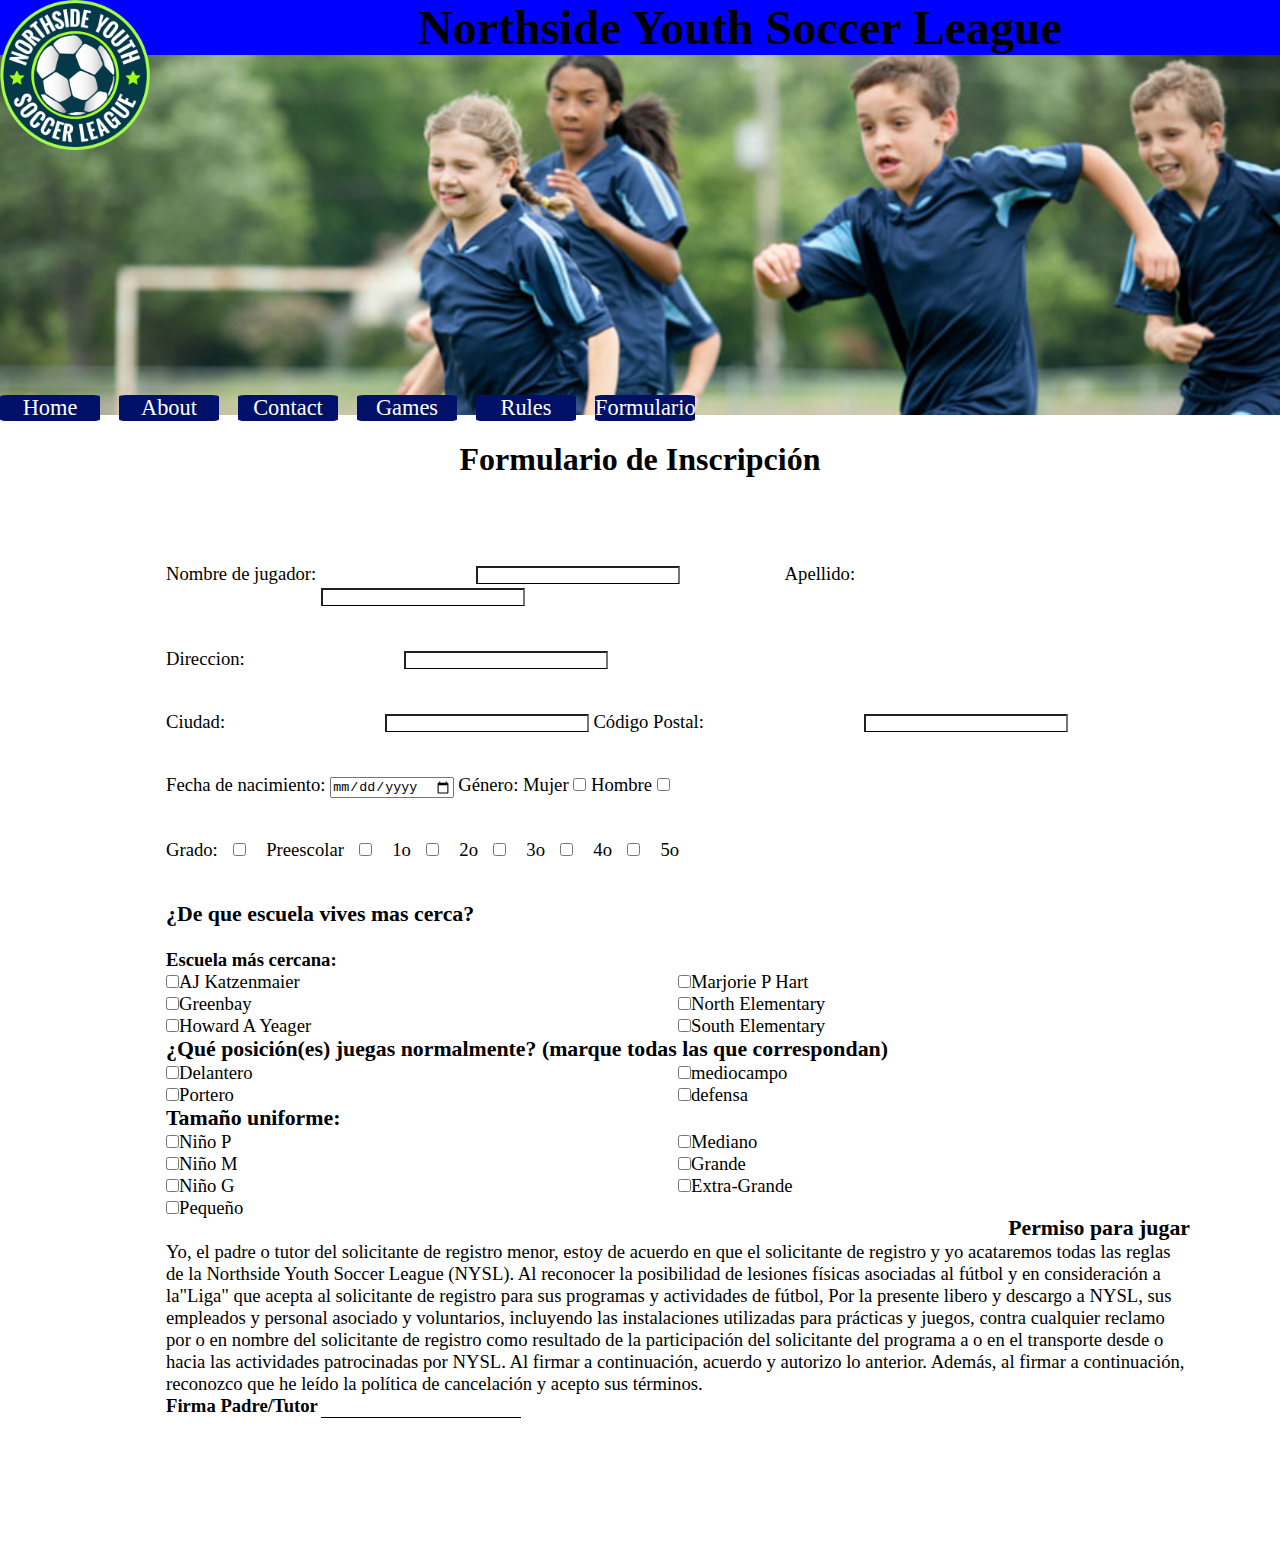
==== formulario.html @ 70642109 "subiendo tarea" ====
<!DOCTYPE html>
<html lang="en">
<head>
    <meta charset="UTF-8">
    <meta name="viewport" content="width=device-width, initial-scale=1.0">
    <title>Northside Youth Soccer League</title>
    <link rel="stylesheet" href="style.css">
</head>
<img src="nysl_logo.png" alt="" class="logo">
<body>
    <h1 class="titulo"> Northside Youth Soccer League</h1>
    <header class="imagenfondo"></header>
     <div class="textoderecha">
         
        <a class="navegador" href="index.html">Home  </a>
        <a class="navegador" href="about.html">About </a>
        <a class="navegador" href="contact.html">Contact </a>
        <a class="navegador" href="game_info.html"> Games </a>
        <a class="navegador" href="rules.html">Rules </a>
        <a class="navegador" href="formulario.html">Formulario</a>
     </div>   
     <div class="cabecera">
        <h1 class="tituloformulario">Formulario de Inscripción</h1>
    </div>
    <div class="cuerpo">
        <form action="show_data.html" method="GET">
            <div class="nombre">
                <label for="">Nombre de jugador:</label>
                <input type="text" class="linea" name="name" value="" required>
                <label for="" class="espacio100">Apellido:</label>
                <input type="text"  class="linea" name="last" value="" required>
                </div>
                <div class="direccion">
                    <label for="">Direccion:</label>
                   <input type="text" class="linea" name="adress" value="" required>
              </div>
               <div class="ciudad">
                    <label for="">Ciudad:</label>
                   <input type="text" class="linea" name="city" value="" required>
                   <label for="">Código Postal:</label>
                   <input type="text" class="linea" name="postal" value="" required>
               </div>
               <div class="fecha">
                <label for="">Fecha de nacimiento:</label>
               <input type="date" name="birthday" value="birthday" required>
               <label for="">Género:</label>
               <label for="">Mujer</label>
               <input type="checkbox" name="genero" value="woman">
               <label for="">Hombre</label>
               <input type="checkbox" name="genero" value="man">
           </div>

           <div class="grado">
               <label for="">Grado:</label>
                <input type="checkbox"value=" preescolar" name="grado" id=""><label for="">Preescolar</label>
                <input type="checkbox"value="1o" name="grado" id="" ><label for="">1o</label>
                <input type="checkbox"value="2o" name="grado" id="" ><label for="">2o</label>
                <input type="checkbox"value="3o" name="grado" id="" ><label for="">3o</label>
                <input type="checkbox"value="4o" name="grado" id="" ><label for="">4o</label>
                <input type="checkbox"value="5o" name="grado" id="" ><label for="">5o</label>
           </div>

           <div>
            <div class="escuela">
           <h3>¿De que escuela vives mas cerca?</h3><br>
           <h4>Escuela más cercana:</h4>
           
           
           <div class="escuela2">
               <div class="col1">
                <input type="checkbox" value="Katzenmaier" name="zona_juego" id=""><label class="check">AJ Katzenmaier</label><br>
                <input type="checkbox" value="Greenbay" name="zona_juego" id=""><label class="check">Greenbay</label><br>
                <input type="checkbox" value="Howard" name="zona_juego" id=""><label class="check">Howard A Yeager</label>
               </div>
               <div class="col2">
                <input type="checkbox" value="Marjorie" name="zona_juego" id=""><label class="check">Marjorie P Hart</label><br>
                <input type="checkbox" value="North" name="zona_juego" id=""><label class="check">North Elementary</label><br>
                <input type="checkbox" value="South" name="zona_juego" id=""><label class="check">South Elementary</label> <br>
          </div>
               </div>
               </div>
           </div>
           <div>
               <h3>¿Qué posición(es) juegas normalmente? (marque todas las que correspondan)</h3>
           <div class="posiciones">
                <div class="col1">
                <input type="checkbox" value="delantero" name="posicion" id=""><label for="">Delantero</label><br>
                <input type="checkbox" value="portero" name="posicion" id=""><label for="">Portero</label>
                </div>
                <div class="col2">
                <input type="checkbox" value="mediocampo" name="posicion" id=""><label for="">mediocampo</label><br>
                <input type="checkbox" value="defensa" name="posicion" id=""><label for="">defensa</label>
                   </div>
               </div>
           </div>
           <div>
               <h3>Tamaño uniforme:</h3>
           <div class="uniforme">
               <div class="col1">
               <input type="checkbox" value="nino_p" name="talla" id=""><label for="">Niño P</label><br>
               <input type="checkbox" value="nino_m" name="talla" id=""><label for="">Niño M</label><br>
               <input type="checkbox" value="nino_g" name="talla" id=""><label for="">Niño G</label><br>
               <input type="checkbox" value="pequeno" name="talla" id=""><label for="">Pequeño</label>
                </div>
                <div class="col2">
                <input type="checkbox" value="mediano" name="talla" id=""><label for="">Mediano</label><br>
                <input type="checkbox" value="grande" name="talla" id=""><label for="">Grande</label><br>
                <input type="checkbox" value="extra_grande" name="talla" id=""><label for="">Extra-Grande</label>
           </div>
               </div>
           </div><br>
           <br>
           <div>
           <h3 class="permiso">Permiso para jugar</h3>
           <p>Yo, el padre o tutor del solicitante de registro menor, estoy de acuerdo en que el solicitante de registro y
            yo acataremos todas las reglas de la Northside Youth Soccer League (NYSL). Al reconocer la posibilidad
            de lesiones físicas asociadas al fútbol y en consideración a la"Liga" que acepta al solicitante de registro
            para sus programas y actividades de fútbol, Por la presente libero y descargo a NYSL, sus empleados y
            personal asociado y voluntarios, incluyendo las instalaciones utilizadas para prácticas y juegos, contra
            cualquier reclamo por o en nombre del solicitante de registro como resultado de la participación del
            solicitante del programa a o en el transporte desde o hacia las actividades patrocinadas por NYSL.
            Al firmar a continuación, acuerdo y autorizo lo anterior. Además, al firmar a continuación, reconozco
            que he leído la política de cancelación y acepto sus términos. </p>
        </div>
            <h4>Firma Padre/Tutor <div class="linea"></div></h4>
---- style.css ----
.imagenfondo { background-image: url(design2_image1.jpg); width: 100%; height: 360px;background-repeat: no-repeat;
 background-size: cover;
}
*{margin: 0;
 padding: 0;

}
.subtitulo {
    text-align: center;
    border: solid black 2px;
    font-family: Times New Roman;
    background-color: cyan;
}
.logo {float: left; 
    margin-top: 0px; 
    width: 150px; 
    margin-right: 50px ;
}
.navegador {display: inline-block; 
    border-radius: 7%; 
    border: black 1px; 
    background-color: rgb(1, 16, 104);
    width: 100px;
    font-size: 1.4em;
    text-decoration: none;
    color: white;
}


.textoflotante { float:right ; 
    margin-right: 45%;
    margin-top: 0px; 
    font-family:Times New Roman; 
}
.textoflotante2 { 
    float:right ;
    margin-right: 36%; 
    margin-top: 10px;
    font-family: Times New Roman;
    font-size: 20px;
}
.textoflotante3 { float:right ; 
    margin-right: 19%;
    margin-top: 10px;
    font-family: Times New Roman ;
    font-size: 20px;
}
.textoderecha { margin-top: -120px;
    text-align: left ;
    margin-right: 60px; 
}
.textoderecha >a {text-align: center; 
    margin-right: 15px;
    margin-top: 100px;
}
.textoflotante4 { margin-top: 30px; 
    margin-left: 20%;
    margin-right: 20%; 
    font-family: Times New Roman ; 
    font-size: 16px;
 }
.textoflotantecon {float: right ; 
    margin-right: 30%; 
    margin-top: 30px;  
    font-family: Times New Romane ;
}
.titulo {font-family: Times New Roman;
         font-size: 3em;
        text-align: center;
        background-color: blue;
}

/* informacion de partidos*/
.informacionjuego {text-align: center;

}
.horario {margin-left: 150px;
}
table {width: 60%;

}

table ,th ,td { border: solid black 2px;
    border-collapse: collapse;   
    font-size: 20px; 
    margin-left: 150px;
    margin-top: 20px;
}  
th, td { padding: 5px;    
     text-align: left; 
    }
.informafinal {margin-left: 150px;
    margin-top: 30px;
    font-family: 'Times New Roman';
    font-size: x-large ;
}
.encabezado { text-align: center;
    margin-top: 100 px
    ;
}
.margen {margin-left: 30px;
    margin-left: 30px;
    font-family: 'Times New Roman' ;
    font-size: 20px;
}
.texto {text-align: center;
margin-top: 20px;
margin-left:300px;
margin-right:300px;
}
.tituloformulario {
text-align: center;
margin-top: 20px;   
}
.cuerpo {
display: flex;
justify-content: center;
align-items: center;
margin-top: 3%;
padding: 6px;
width: 100%;
}
 

.grado >input{
    
    margin-left: 1%;
    margin-right: 2%;
}





form {
    background-color: white;
    width: 80%;
    font-size: 14pt;
    padding-left: 5%;
    margin-bottom: 10%;
    

}
form > div{
    padding-top: 4%;
}
.nombre >input {
    width: 200px;
}
.espacio100 {
    margin-left: 100px;
}
.col1 , .col2 {
    width: 50%;
    float: left;
}
.linea {
    border-bottom: 1px solid black;
    margin-left: 155px;
    width: 200px;
}
.direccion {
padding-right: 300px;
}
.permiso {
    text-align: right;
}
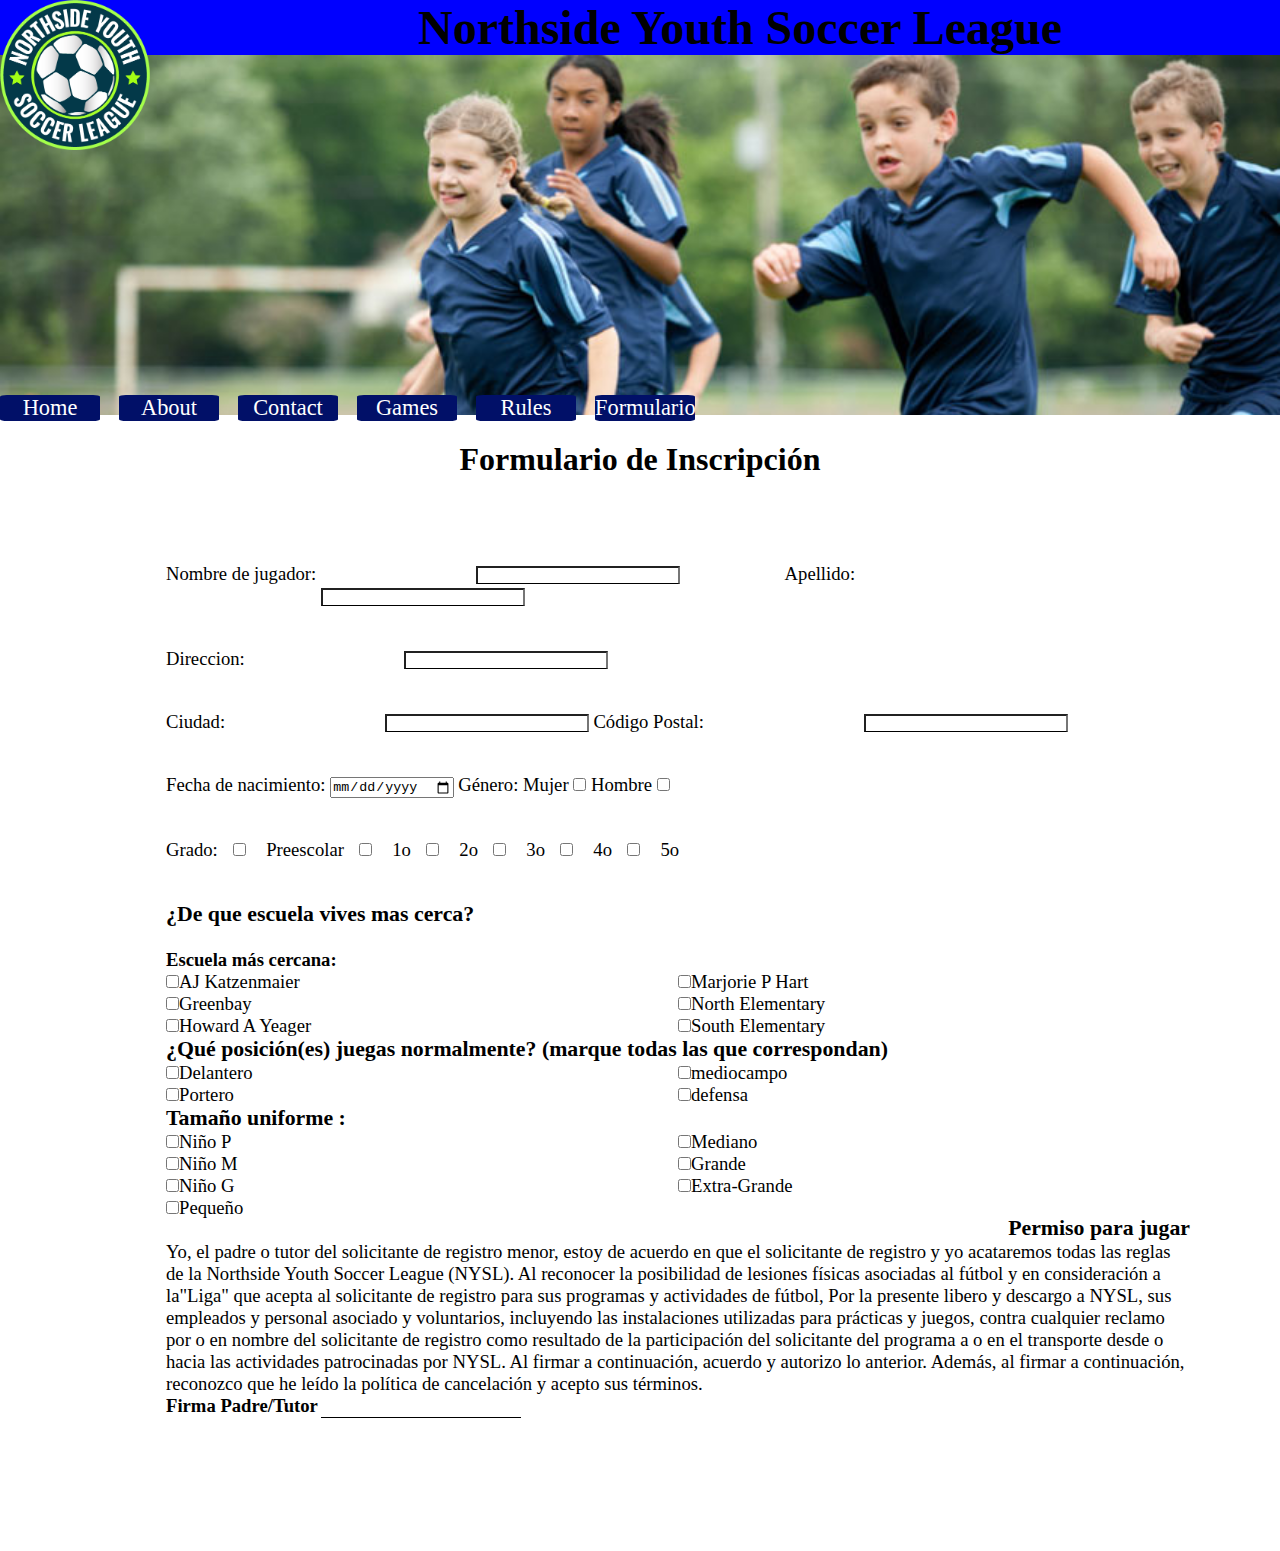
==== commit 700a7a6c: "cambio2" ====
--- a/formulario.html
+++ b/formulario.html
@@ -94,7 +94,7 @@
                </div>
            </div>
            <div>
-               <h3>Tamaño uniforme:</h3>
+               <h3>Tamaño uniforme :</h3>
            <div class="uniforme">
                <div class="col1">
                <input type="checkbox" value="nino_p" name="talla" id=""><label for="">Niño P</label><br>
